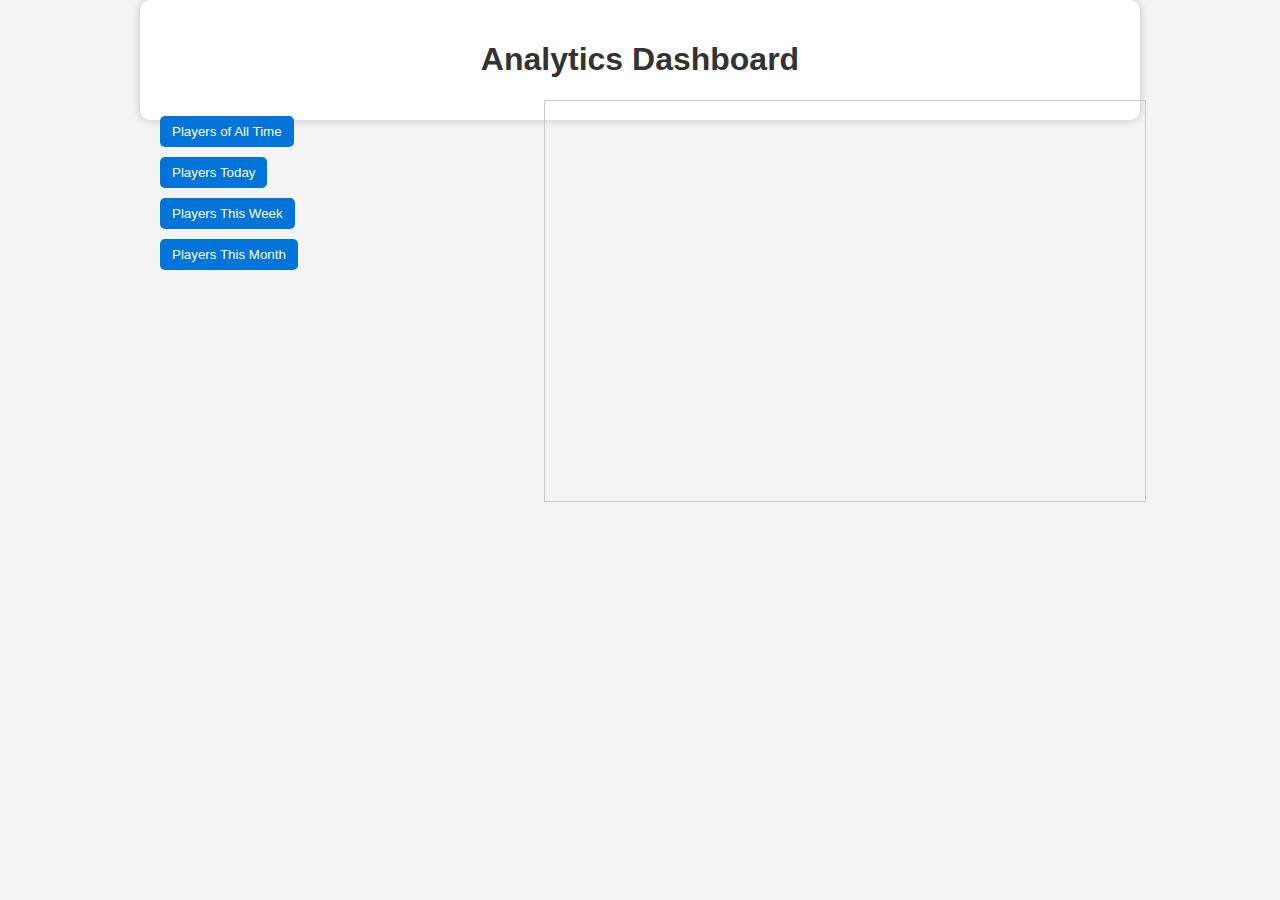
==== hue_mailgun/templates/analytics.html @ cb20f447 "a" ====
<!DOCTYPE html>
<html lang="en">
<head>
    <meta charset="UTF-8">
    <meta name="viewport" content="width=device-width, initial-scale=1.0">
    <title>Analytics Page</title>
    <style>
        body {
            font-family: Arial, sans-serif;
            background-color: #f4f4f4;
            margin: 0;
        }

        .container {
            width: 85%;
            max-width: 960px;
            margin: 0 auto;
            padding: 20px;
            background-color: #fff;
            box-shadow: 0px 0px 10px rgba(0, 0, 0, 0.2);
            border-radius: 10px;
        }

        .left-section {
            width: 40%;
            float: left;
        }

        .right-section {
            width: 60%;
            float: right;
        }

        h1 {
            text-align: center;
            color: #333;
        }

        ul {
            list-style: none;
            padding: 0;
        }

        li {
            margin: 10px 0;
        }

        button {
            background-color: #0074D9;
            color: #fff;
            padding: 8px 12px;
            border: none;
            border-radius: 5px;
            cursor: pointer;
        }

        canvas {
            border: 1px solid #ccc;
            display: block;
            margin: 0 auto;
        }
    </style>
</head>
<body>
    <div class="container">
        <h1>Analytics Dashboard</h1>
        <div class="left-section">
            <ul>
                <li><button id="playersAllTime">Players of All Time</button></li>
                <li><button id="playersToday">Players Today</button></li>
                <li><button id="playersThisWeek">Players This Week</button></li>
                <li><button id="playersThisMonth">Players This Month</button></li>
                <!-- Add more buttons for other stats -->
            </ul>
        </div>
        <div class="right-section">
            <canvas id="chart" width="600" height="400"></canvas>
        </div>
    </div>

    <script>
        const canvas = document.getElementById('chart');
        const ctx = canvas.getContext('2d');
        const yAxisLabels = ['0', '20', '40', '60', '80', '100']; // Example yAxis labels

        // Function to update the chart based on selected data type
        function updateChart(dataType) {
            // Perform AJAX call to fetch data (replace with your actual server endpoint)
            // For now, let's use dummy data
            const dummyData = [15, 30, 45, 60, 75, 90, 80, 70, 60, 50, 40, 30, 20, 10, 5, 15, 25, 35, 45, 55, 65, 75, 85, 95];
            
            // Clear the canvas
            ctx.clearRect(0, 0, canvas.width, canvas.height);

            // Draw vertical lines
            for (let i = 0; i < 25; i++) {
                const x = (i / 24) * canvas.width;
                ctx.beginPath();
                ctx.moveTo(x, 0);
                ctx.lineTo(x, canvas.height);
                ctx.strokeStyle = '#ccc';
                ctx.stroke();
            }

            // Draw data points
            ctx.beginPath();
            ctx.lineWidth = 2;
            ctx.strokeStyle = '#0074D9';
            for (let i = 0; i < dummyData.length; i++) {
                const x = (i / (dummyData.length - 1)) * canvas.width;
                const y = canvas.height - (dummyData[i] / 100) * canvas.height;
                ctx.lineTo(x, y);
            }
            ctx.stroke();

            // Update yAxis labels
            // (You can replace this with more dynamic label generation)
            document.querySelector('.right-section').innerHTML = `<p>${dataType}</p>`;
        }

        // Attach click event listeners to buttons
        document.getElementById('playersAllTime').addEventListener('click', () => {
            updateChart('Players of All Time');
        });

        document.getElementById('playersToday').addEventListener('click', () => {
            updateChart('Players Today');
        });

        document.getElementById('playersThisWeek').addEventListener('click', () => {
            updateChart('Players This Week');
        });

        document.getElementById('playersThisMonth').addEventListener('click', () => {
            updateChart('Players This Month');
        });
        // Add event listeners for other buttons as needed
    </script>
</body>
</html>
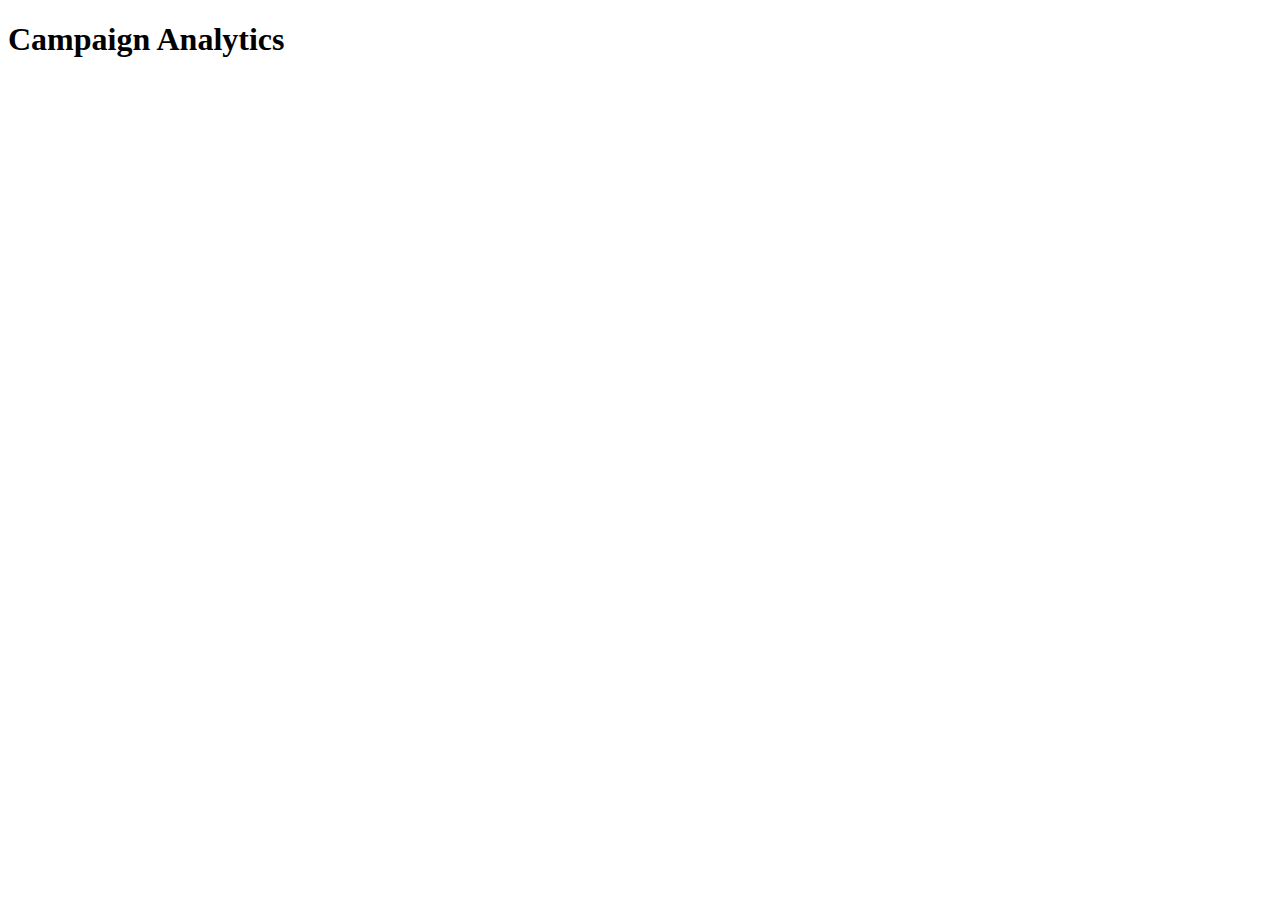
==== commit 7fdf47eb: "versions" ====
--- a/hue_mailgun/templates/analytics.html
+++ b/hue_mailgun/templates/analytics.html
@@ -3,138 +3,56 @@
 <head>
     <meta charset="UTF-8">
     <meta name="viewport" content="width=device-width, initial-scale=1.0">
-    <title>Analytics Page</title>
+    <title>Campaign Analytics</title>
+    <script src="https://code.jquery.com/jquery-3.6.0.min.js"></script>
     <style>
-        body {
-            font-family: Arial, sans-serif;
-            background-color: #f4f4f4;
-            margin: 0;
-        }
-
-        .container {
-            width: 85%;
-            max-width: 960px;
-            margin: 0 auto;
-            padding: 20px;
-            background-color: #fff;
-            box-shadow: 0px 0px 10px rgba(0, 0, 0, 0.2);
-            border-radius: 10px;
-        }
-
-        .left-section {
-            width: 40%;
-            float: left;
-        }
-
-        .right-section {
-            width: 60%;
-            float: right;
-        }
-
-        h1 {
-            text-align: center;
-            color: #333;
-        }
-
-        ul {
-            list-style: none;
-            padding: 0;
-        }
-
-        li {
-            margin: 10px 0;
-        }
-
-        button {
-            background-color: #0074D9;
-            color: #fff;
-            padding: 8px 12px;
-            border: none;
-            border-radius: 5px;
-            cursor: pointer;
-        }
-
-        canvas {
-            border: 1px solid #ccc;
-            display: block;
-            margin: 0 auto;
-        }
+        table { width: 100%; border-collapse: collapse; margin-bottom: 20px; }
+        th, td { border: 1px solid black; padding: 8px; text-align: left; }
+        th { background-color: #f2f2f2; }
     </style>
 </head>
 <body>
-    <div class="container">
-        <h1>Analytics Dashboard</h1>
-        <div class="left-section">
-            <ul>
-                <li><button id="playersAllTime">Players of All Time</button></li>
-                <li><button id="playersToday">Players Today</button></li>
-                <li><button id="playersThisWeek">Players This Week</button></li>
-                <li><button id="playersThisMonth">Players This Month</button></li>
-                <!-- Add more buttons for other stats -->
-            </ul>
-        </div>
-        <div class="right-section">
-            <canvas id="chart" width="600" height="400"></canvas>
-        </div>
-    </div>
+    <h1>Campaign Analytics</h1>
+    <div id="analytics-container"></div>
 
     <script>
-        const canvas = document.getElementById('chart');
-        const ctx = canvas.getContext('2d');
-        const yAxisLabels = ['0', '20', '40', '60', '80', '100']; // Example yAxis labels
+        $(document).ready(function() {
+            $.ajax({
+                url: "/getanalytics/",
+                type: "GET",
+                success: function(response) {
+                    console.log(response);
+                    let container = $("#analytics-container");
 
-        // Function to update the chart based on selected data type
-        function updateChart(dataType) {
-            // Perform AJAX call to fetch data (replace with your actual server endpoint)
-            // For now, let's use dummy data
-            const dummyData = [15, 30, 45, 60, 75, 90, 80, 70, 60, 50, 40, 30, 20, 10, 5, 15, 25, 35, 45, 55, 65, 75, 85, 95];
-            
-            // Clear the canvas
-            ctx.clearRect(0, 0, canvas.width, canvas.height);
+                    response.forEach(fileData => {
+                        let tableHtml = `<h2>${fileData.filename}</h2>`;
+                        tableHtml += `<table><thead><tr>
+                            <th>Campaign Name</th>
+                            <th>Emails Sent</th>
+                            <th>Hard Bounces</th>
+                            <th>Soft Bounces</th>
+                            <th>Opened</th>
+                        </tr></thead><tbody>`;
 
-            // Draw vertical lines
-            for (let i = 0; i < 25; i++) {
-                const x = (i / 24) * canvas.width;
-                ctx.beginPath();
-                ctx.moveTo(x, 0);
-                ctx.lineTo(x, canvas.height);
-                ctx.strokeStyle = '#ccc';
-                ctx.stroke();
-            }
+                        fileData.data.forEach(row => {
+                            tableHtml += `<tr>
+                                <td>${row.campaign_name}</td>
+                                <td>${row.num_emails_sent}</td>
+                                <td>${row.num_hard_bounced}</td>
+                                <td>${row.num_soft_bounced}</td>
+                                <td>${row.num_opened}</td>
+                            </tr>`;
+                        });
 
-            // Draw data points
-            ctx.beginPath();
-            ctx.lineWidth = 2;
-            ctx.strokeStyle = '#0074D9';
-            for (let i = 0; i < dummyData.length; i++) {
-                const x = (i / (dummyData.length - 1)) * canvas.width;
-                const y = canvas.height - (dummyData[i] / 100) * canvas.height;
-                ctx.lineTo(x, y);
-            }
-            ctx.stroke();
-
-            // Update yAxis labels
-            // (You can replace this with more dynamic label generation)
-            document.querySelector('.right-section').innerHTML = `<p>${dataType}</p>`;
-        }
-
-        // Attach click event listeners to buttons
-        document.getElementById('playersAllTime').addEventListener('click', () => {
-            updateChart('Players of All Time');
+                        tableHtml += `</tbody></table>`;
+                        container.append(tableHtml);
+                    });
+                },
+                error: function(xhr, status, error) {
+                    console.error("Error fetching analytics:", error);
+                }
+            });
         });
-
-        document.getElementById('playersToday').addEventListener('click', () => {
-            updateChart('Players Today');
-        });
-
-        document.getElementById('playersThisWeek').addEventListener('click', () => {
-            updateChart('Players This Week');
-        });
-
-        document.getElementById('playersThisMonth').addEventListener('click', () => {
-            updateChart('Players This Month');
-        });
-        // Add event listeners for other buttons as needed
     </script>
 </body>
 </html>
